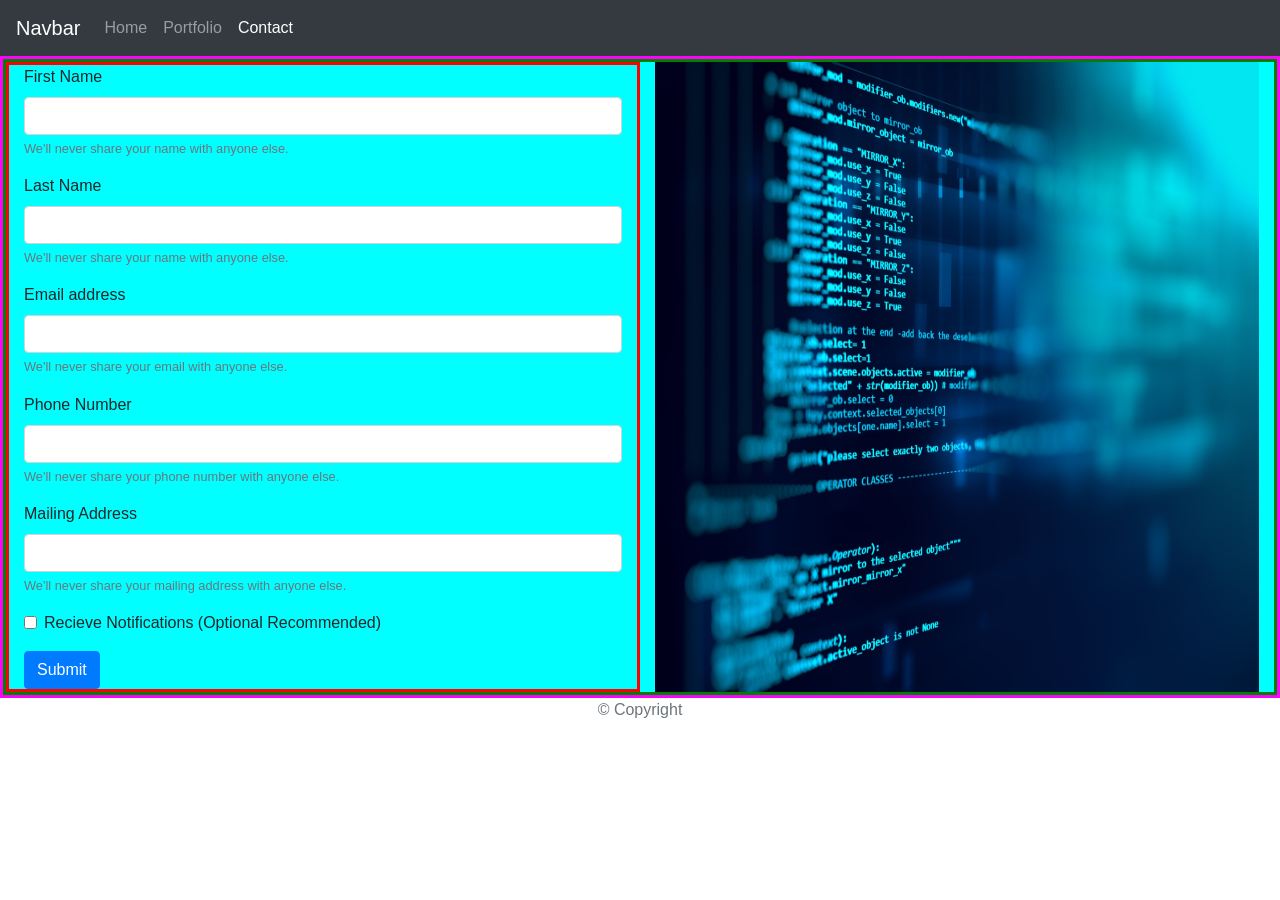
==== contact.html @ 2d4772f3 "Intial Commit" ====
<!DOCTYPE html>
<html lang="en-us">
  <head>
    <meta charset="UTF-8" />
    <meta name="viewport" content="width=device-width, initial-scale=1.0" />
    <meta http-equiv="X-UA-Compatible" content="ie=edge" />

    <title>Bootstrap Basic Portfolio Contact</title>

    <!-- Boostrap Stylesheet -->
    <link rel="stylesheet" href="https://stackpath.bootstrapcdn.com/bootstrap/4.5.0/css/bootstrap.min.css" integrity="sha384-9aIt2nRpC12Uk9gS9baDl411NQApFmC26EwAOH8WgZl5MYYxFfc+NcPb1dKGj7Sk" crossorigin="anonymous">

    <!-- your own CSS stylesheet -->
    <link rel="stylesheet" type="text/css" href="gridsys.css">
    <link rel="stylesheet" type="text/css" href="style.css">
  </head>

  <body>
    <!--   navbar -->
    <nav class="navbar navbar-expand-lg navbar-dark bg-dark">
      <a class="navbar-brand" href="#">Navbar</a>
      <button class="navbar-toggler" type="button" data-toggle="collapse" data-target="#navbarSupportedContent" aria-controls="navbarSupportedContent" aria-expanded="false" aria-label="Toggle navigation">
        <span class="navbar-toggler-icon"></span>
      </button>
    
      <div class="collapse navbar-collapse" id="navbarSupportedContent">
        <ul class="navbar-nav mr-auto">
          <li class="nav-item">
            <a class="nav-link" href="index.html">Home</a>
          </li>
          <li class="nav-item">
            <a class="nav-link" href="portfolio.html">Portfolio</a>
          </li>
          <li class="nav-item active">
            <a class="nav-link" href="contact.html">Contact<span class="sr-only">(current)</span></a>
          </li>
      </nav>
  
  
    <!-- Start of container -->
    <div class="container-fluid mycontainer">
      <div class="row myrows">
        
        <!---->
        <div class="col-xl-6 col-lg-6 col-md-6 col-sm-12 col-12 mycols">
          <form>
            <div class="form-group">
              <label for="exampleInputEmail1">First Name</label>
              <input type="phone" class="form-control" id="exampleInputEmail1" aria-describedby="emailHelp">
              <small id="emailHelp" class="form-text text-muted">We'll never share your name with anyone else.</small>
            </div>
            <div class="form-group">
              <label for="exampleInputEmail1">Last Name</label>
              <input type="phone" class="form-control" id="exampleInputEmail1" aria-describedby="emailHelp">
              <small id="emailHelp" class="form-text text-muted">We'll never share your name with anyone else.</small>
            </div>
            <div class="form-group">
              <label for="exampleInputEmail1">Email address</label>
              <input type="email" class="form-control" id="exampleInputEmail1" aria-describedby="emailHelp">
              <small id="emailHelp" class="form-text text-muted">We'll never share your email with anyone else.</small>
            </div>
            <div class="form-group">
              <label for="exampleInputEmail1">Phone Number</label>
              <input type="phone" class="form-control" id="exampleInputEmail1" aria-describedby="emailHelp">
              <small id="emailHelp" class="form-text text-muted">We'll never share your phone number with anyone else.</small>
            </div>
            <div class="form-group">
              <label for="exampleInputEmail1">Mailing Address</label>
              <input type="phone" class="form-control" id="exampleInputEmail1" aria-describedby="emailHelp">
              <small id="emailHelp" class="form-text text-muted">We'll never share your mailing address with anyone else.</small>
            </div>
            <div class="form-group form-check">
              <input type="checkbox" class="form-check-input" id="exampleCheck1">
              <label class="form-check-label" for="exampleCheck1">Recieve Notifications (Optional Recommended)</label>
            </div>
            <button type="submit" class="btn btn-primary">Submit</button>
          </form>
        </div>
        <!---->
        <div class="col-xl-6 col-lg-6 col-md-6 col-sm-12 col-12">
          <img class="img-coding" src="./assets/Coding.jpg">
        </div>

      </div>

    </div>
    

    <!--<form>
      <div class="form-group">
        <label for="exampleInputEmail1">Email address</label>
        <input type="email" class="form-control" id="exampleInputEmail1" aria-describedby="emailHelp">
        <small id="emailHelp" class="form-text text-muted">We'll never share your email with anyone else.</small>
      </div>
      <div class="form-group">
        <label for="exampleInputPassword1">Password</label>
        <input type="password" class="form-control" id="exampleInputPassword1">
      </div>
      <div class="form-group form-check">
        <input type="checkbox" class="form-check-input" id="exampleCheck1">
        <label class="form-check-label" for="exampleCheck1">Check me out</label>
      </div>
      <button type="submit" class="btn btn-primary">Submit</button>
    </form>-->

    <!-- End of container -->

    <!-- Start of footer -->
    <footer class="footer">
      <div class="two-toned-footer-color"></div>
      <p class="text-muted text-muted-footer text-center">
        &copy; Copyright
      </p>
    </footer>
    <!-- End of footer -->

    <!-- jQuery CDN -->

    <!-- Bootstrap CDN -->
  </body>
</html>
---- gridsys.css ----
.myrows {
  border: 3px solid green;
}

.mycols {
  border: 3px solid red;
}

.mycontainer {
  background-color: aqua;
  border: 3px solid magenta;
}

h3 {
  color: blue;
}

.img-coding {
  width: 100%;
  height: 100%;
}
---- style.css ----
/*
img {
  border: 1px solid #ddd;
  border-radius: 4px;
  padding: 5px;
  width: 150px;
}
*/


#styledImage{
    border: 8px solid gold;
    border-style: groove;
}

/*
.responsive {
  width: 500%;
  height: auto;
}
*/

/*
#box {

    background-color: 1E5792;
    width: 400px;
    height: 440px;
    margin: 10px 30px 50px;
    color: fff;
    padding:25 10px 30px 20px;
    border-style: solid;
    border-width: 22px;
    border-color: #113152;
}
*/
/*
.profile {

    background-color: 1E5792;
    width: 400px;
    height: 440px;
    margin: 10px 30px 50px;
    color: fff;
    padding:25 10px 30px 20px;
    border-style: solid;
    border-width: 22px;
    border-color: #113152;
}

.classItem { background-color: orange; }
*/
/*Extra CSS code*/
/*
  .red {
    color: red
  }
  
  .blue {
    color: blue;
  }
  
  .green {
    color: green;
  }
  
  .big {
    font-size: x-large;
  }
  
  .tiny {
    font-size: x-small;
  }
  
  .centered {
    text-align: center;
  }
  
  .bold {
    font-weight: bold;
  }
  
  .fancyfont {
    font-family: "Lucida Console", Courier, monospace;
  }
  
  .bigorangebold {
    font-size: x-large;
    color: orange;
    font-weight: bold;
  }
  
  .styledFont {
    font-family: "Lucida Console", Courier, monospace;
    color: teal
  }
  
  #styledImage{
    border: 8px solid gold;
    border-style: groove;
  }
*/
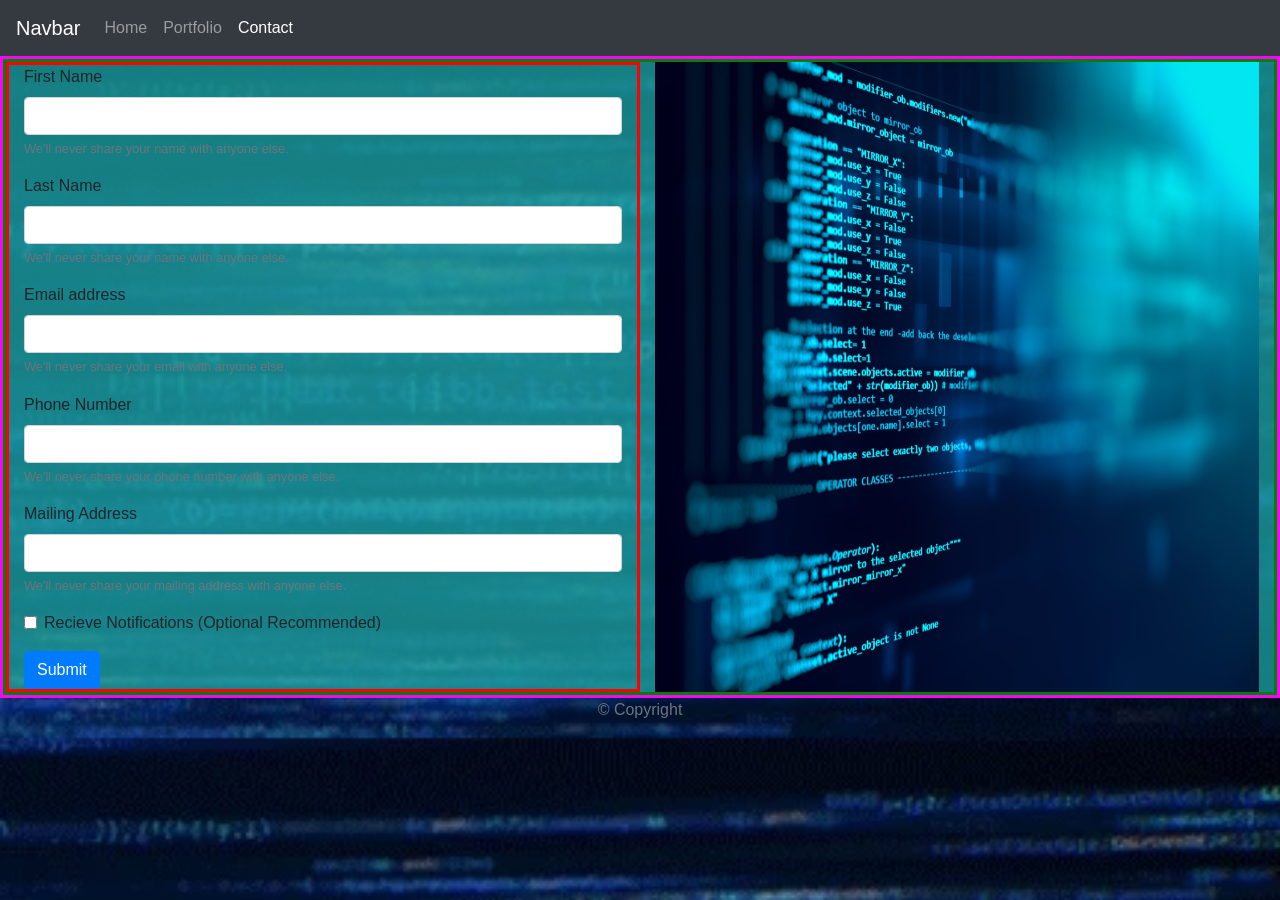
==== commit 01677ce6: "Added more pages to portfolio." ====
--- a/contact.html
+++ b/contact.html
@@ -11,11 +11,31 @@
     <link rel="stylesheet" href="https://stackpath.bootstrapcdn.com/bootstrap/4.5.0/css/bootstrap.min.css" integrity="sha384-9aIt2nRpC12Uk9gS9baDl411NQApFmC26EwAOH8WgZl5MYYxFfc+NcPb1dKGj7Sk" crossorigin="anonymous">
 
     <!-- your own CSS stylesheet -->
-    <link rel="stylesheet" type="text/css" href="gridsys.css">
+    <link rel="stylesheet" type="text/css" href="production.css">
     <link rel="stylesheet" type="text/css" href="style.css">
   </head>
 
   <body>
+    <!--CSS-->
+  <style>
+      
+    body {
+      background-image: url("/assets/horizontal-code-light-blue-1-push.webp");
+      background-size:cover;
+      /*
+      background-repeat: no-repeat;
+      background-size:cover;
+      */
+    }
+  
+    /*
+    .weather-header {
+      color:rgb(160, 108, 24)
+    }
+    */
+  
+    </style>
+    <!--CSS-END-->
     <!--   navbar -->
     <nav class="navbar navbar-expand-lg navbar-dark bg-dark">
       <a class="navbar-brand" href="#">Navbar</a>
@@ -77,6 +97,11 @@
           </form>
         </div>
         <!---->
+        <style>
+          .img-coding{
+            image-resolution: cover;
+          };
+        </style>
         <div class="col-xl-6 col-lg-6 col-md-6 col-sm-12 col-12">
           <img class="img-coding" src="./assets/Coding.jpg">
         </div>
--- a/production.css
+++ b/production.css
@@ -0,0 +1,22 @@
+
+.myrows {
+  border: 3px solid green;
+}
+
+.mycols {
+  border: 3px solid red;
+}
+
+.mycontainer {
+  background-color: rgba(26, 148, 148, 0.842);
+  border: 3px solid magenta;
+}
+
+h3 {
+  color: blue;
+}
+
+.img-coding {
+  width: 100%;
+  height: 100%;
+}
